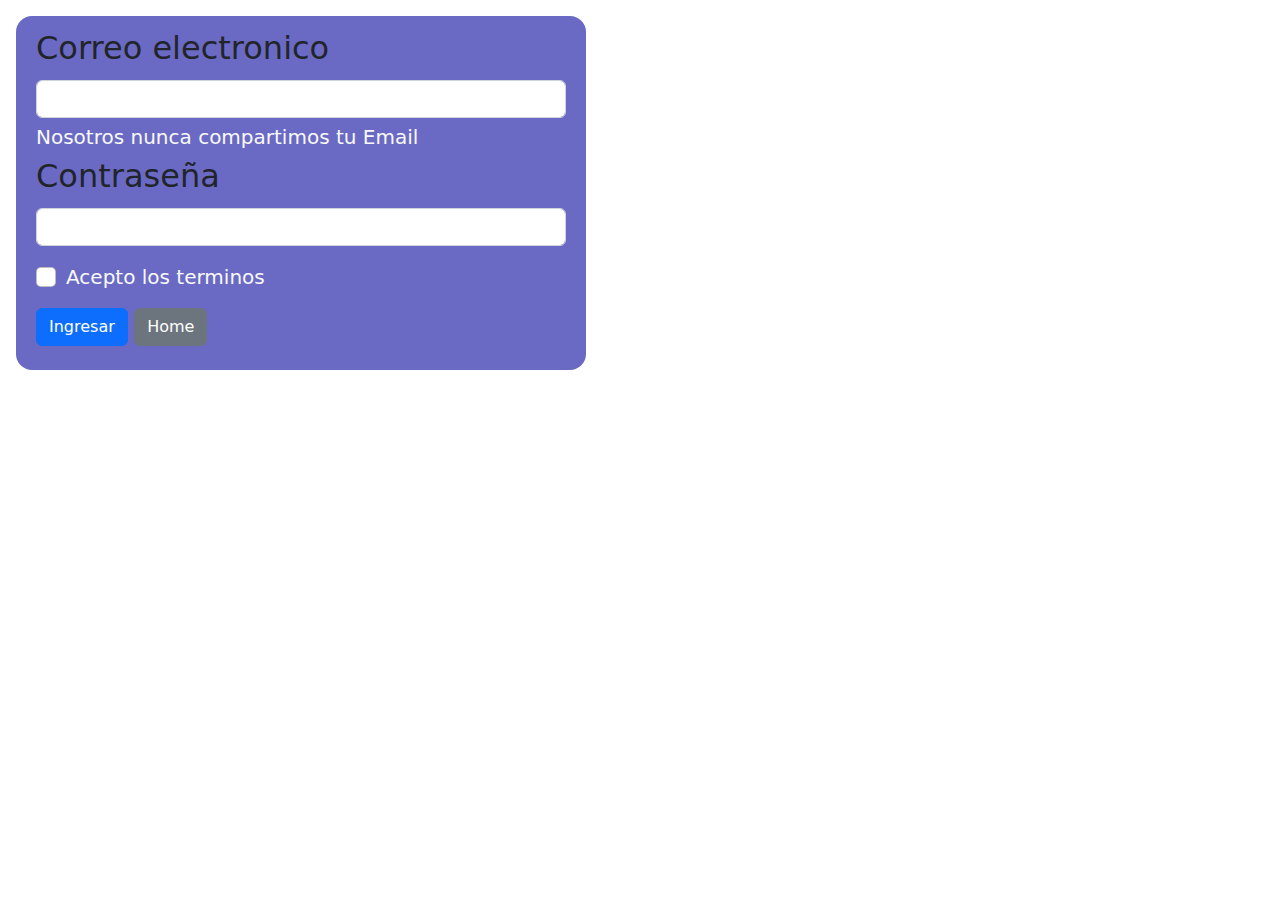
==== login.html @ 0e5b4b9a "rossk" ====
<!DOCTYPE html>
<html lang="en">

<head>
    <meta charset="UTF-8">
    <meta http-equiv="X-UA-Compatible" content="IE=edge">
    <meta name="viewport" content="width=device-width, initial-scale=1.0">
    <title>Login</title>
    <link rel="stylesheet" href="./css/bootstrap.min.css">

</head>

<body>
    <div class="container m-3">
        <div class="row">
            <div class="col-6 rounded-4" style="background-color:rgb(106, 106, 197) ;">
                <form>
                    <div class="mb-3 p-2 ">
                        <label for="exampleInputEmail1" class="form-label fs-2">Correo electronico</label>
                        <input type="email" class="form-control" id="exampleInputEmail1" aria-describedby="emailHelp">
                        <div id="emailHelp" class="form-text text-light fs-5 ">Nosotros nunca compartimos tu Email
                            <div class="mb-3">
                                <label for="exampleInputPassword1" class="form-label text-dark fs-2">Contraseña</label>
                                <input type="password" class="form-control" id="exampleInputPassword1">
                            </div>
                            <div class="mb-3 form-check">
                                <input type="checkbox" class="form-check-input" id="exampleCheck1">
                                <label class="form-check-label" for="exampleCheck1">Acepto los terminos</label>
                            </div>
                            <!-- Button trigger modal -->
                            <button type="button" class="btn btn-primary" data-bs-toggle="modal"
                                data-bs-target="#exampleModal">Ingresar
                            </button>
                            <a href="./index.html" class="btn btn-secondary" role="button">Home</a>
                          
                            

                            <!-- Modal -->
                            <div class="modal fade" id="exampleModal" tabindex="-1" aria-labelledby="exampleModalLabel"
                                aria-hidden="true">
                                <div class="modal-dialog">
                                    <div class="modal-content">
                                        <div class="modal-header">
                                            <h5 class="modal-title text-dark" id="exampleModalLabel">Login usuario</h5>
                                            <button type="button" class="btn-close" data-bs-dismiss="modal"
                                                aria-label="Close"></button>
                                        </div>
                                        <div class="modal-body">
                                            ...
                                        </div>
                                        <div class="modal-footer">
                                            <button type="button" class="btn btn-secondary"
                                                data-bs-dismiss="modal">Cerrar</button>
                                            <button type="button" class="btn btn-primary">Ingresar</button>
                                            
                                        </div>
                                    </div>
                                </div>
                            </div>


                </form>
            </div>
        </div>
    </div>


    <script src="https://cdn.jsdelivr.net/npm/@popperjs/core@2.11.6/dist/umd/popper.min.js"
        integrity="sha384-oBqDVmMz9ATKxIep9tiCxS/Z9fNfEXiDAYTujMAeBAsjFuCZSmKbSSUnQlmh/jp3"
        crossorigin="anonymous"></script>
    <script src="./js/bootstrap.min.js"></script>
</body>

</html>
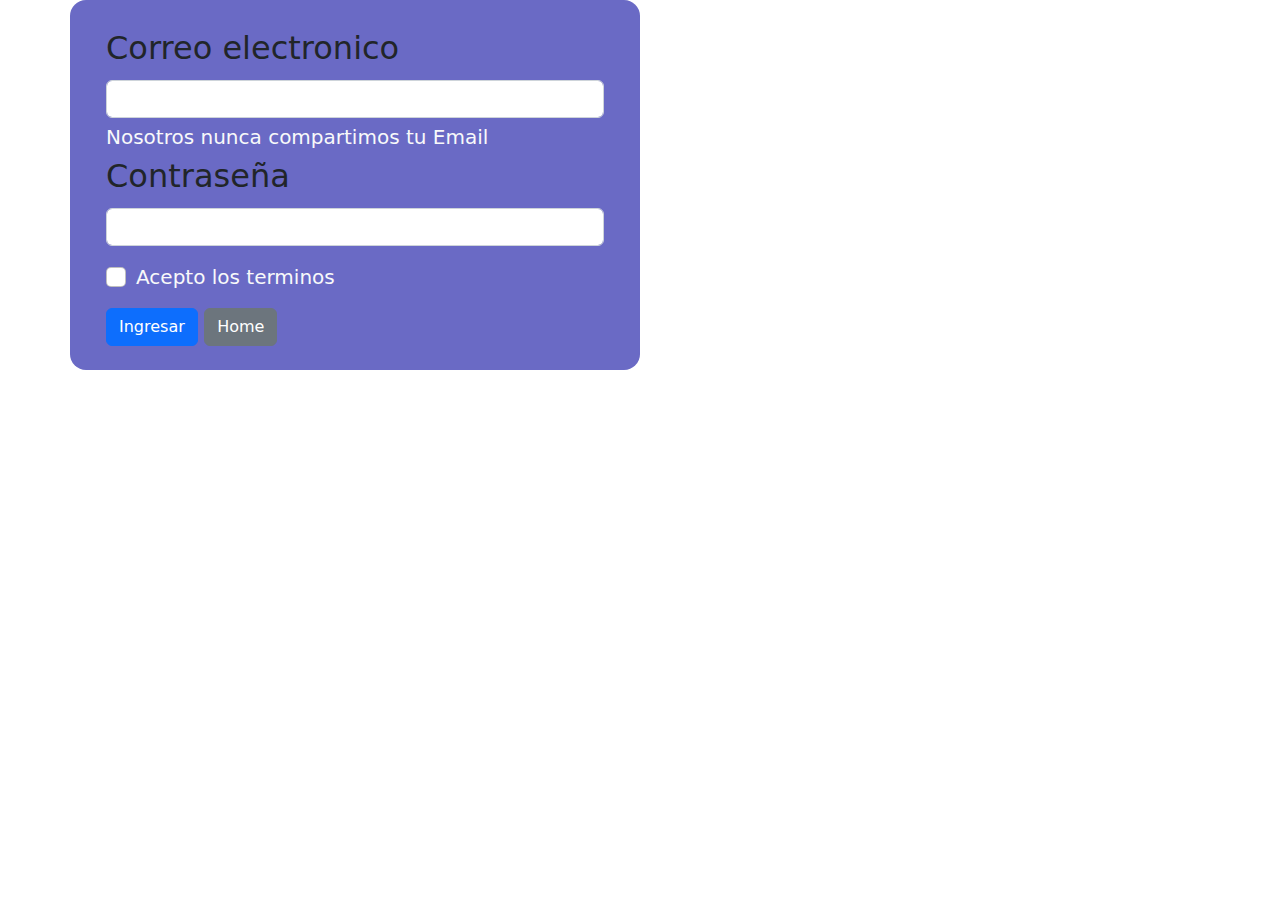
==== commit 1cbebd82: "pop" ====
--- a/login.html
+++ b/login.html
@@ -11,11 +11,11 @@
 </head>
 
 <body>
-    <div class="container m-3">
+    <div class="container">
         <div class="row">
-            <div class="col-6 rounded-4" style="background-color:rgb(106, 106, 197) ;">
+            <div class=" col-12 me-3 col-md-6 rounded-4 " style="background-color:rgb(106, 106, 197) ;">
                 <form>
-                    <div class="mb-3 p-2 ">
+                    <div class="m-3 p-2 ">
                         <label for="exampleInputEmail1" class="form-label fs-2">Correo electronico</label>
                         <input type="email" class="form-control" id="exampleInputEmail1" aria-describedby="emailHelp">
                         <div id="emailHelp" class="form-text text-light fs-5 ">Nosotros nunca compartimos tu Email
